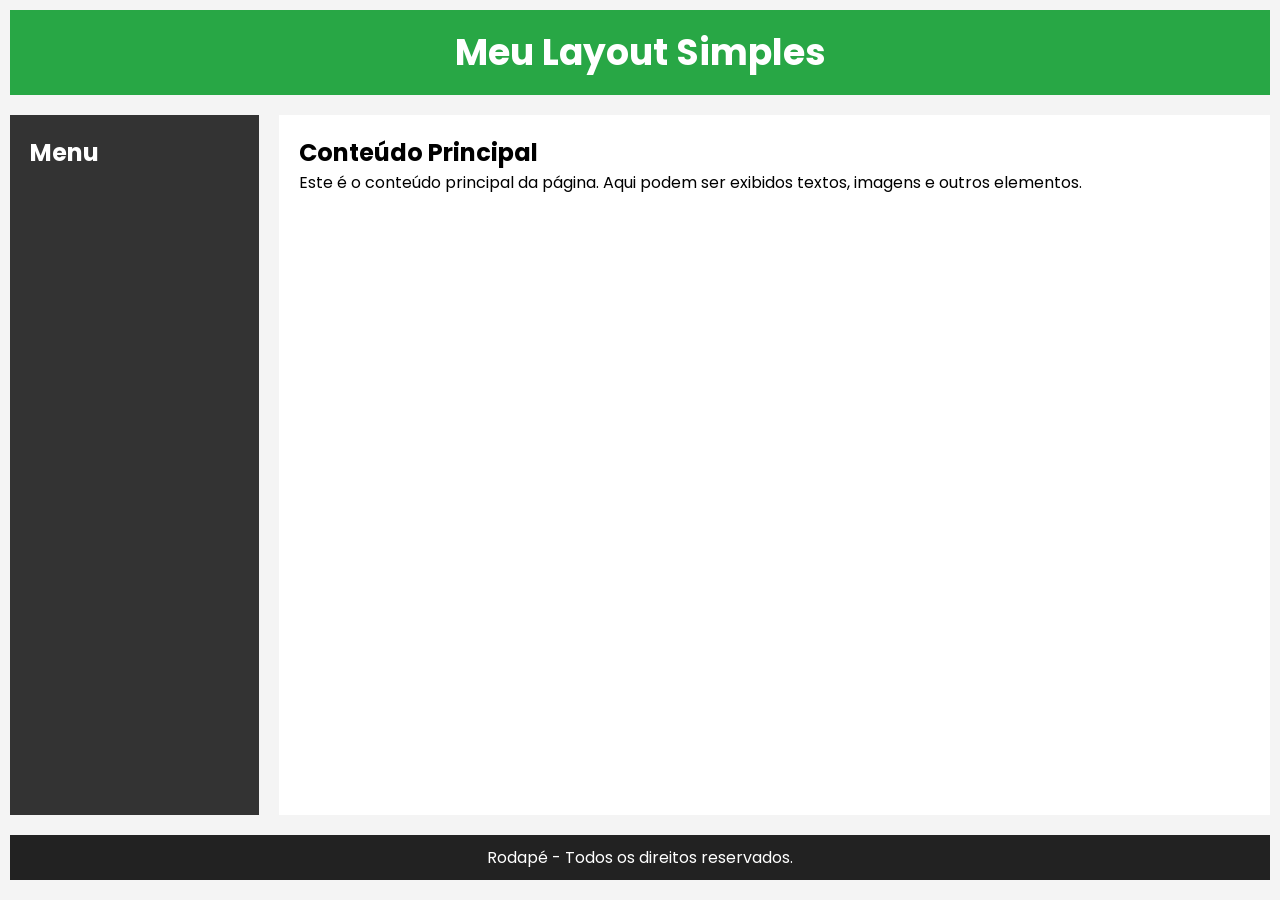
==== LAYOUT/index.html @ 89fce1da "LAYOUT" ====
<!DOCTYPE html>
<html lang="pt-BR">
<head>
    <meta charset="UTF-8">
    <meta name="viewport" content="width=device-width, initial-scale=1.0">
    <link rel="stylesheet" href="style.css">
    <title>Meu Layout Simples</title>
</head>
<body>
    <header>
        <h1>Meu Layout Simples</h1>
    </header>
    
    <div class="container">
        <aside class="menu">
            <h2>Menu</h2>
        </aside>

        <main class="conteudo">
            <h2>Conteúdo Principal</h2>
            <p>Este é o conteúdo principal da página. Aqui podem ser exibidos textos, imagens e outros elementos.</p>
        </main>
    </div>

    <footer>
        <p>Rodapé - Todos os direitos reservados.</p>
    </footer>
</body>
</html>
---- LAYOUT/style.css ----
@import url('https://fonts.googleapis.com/css2?family=Poppins:wght@300;400;600&display=swap');

* {
    margin: 0;
    padding: 0;
    box-sizing: border-box;
    font-family: 'Poppins', sans-serif;
}

body {
    background-color: #f4f4f4;
}

header {
    background-color: #28a745;
    color: white;
    text-align: center;
    padding: 15px;
    font-size: 18px;
    margin: 10px;
}

.container {
    display: flex;
    min-height: 80vh;
}

.menu {
    width: 20%;
    background-color: #333;
    color: white;
    padding: 20px;
    margin: 10px;
}

.conteudo {
    width: 80%;
    padding: 20px;
    margin: 10px;
    background-color: white;
}

footer {
    background-color: #222;
    color: white;
    text-align: center;
    margin: 10px;
    padding: 10px;
}
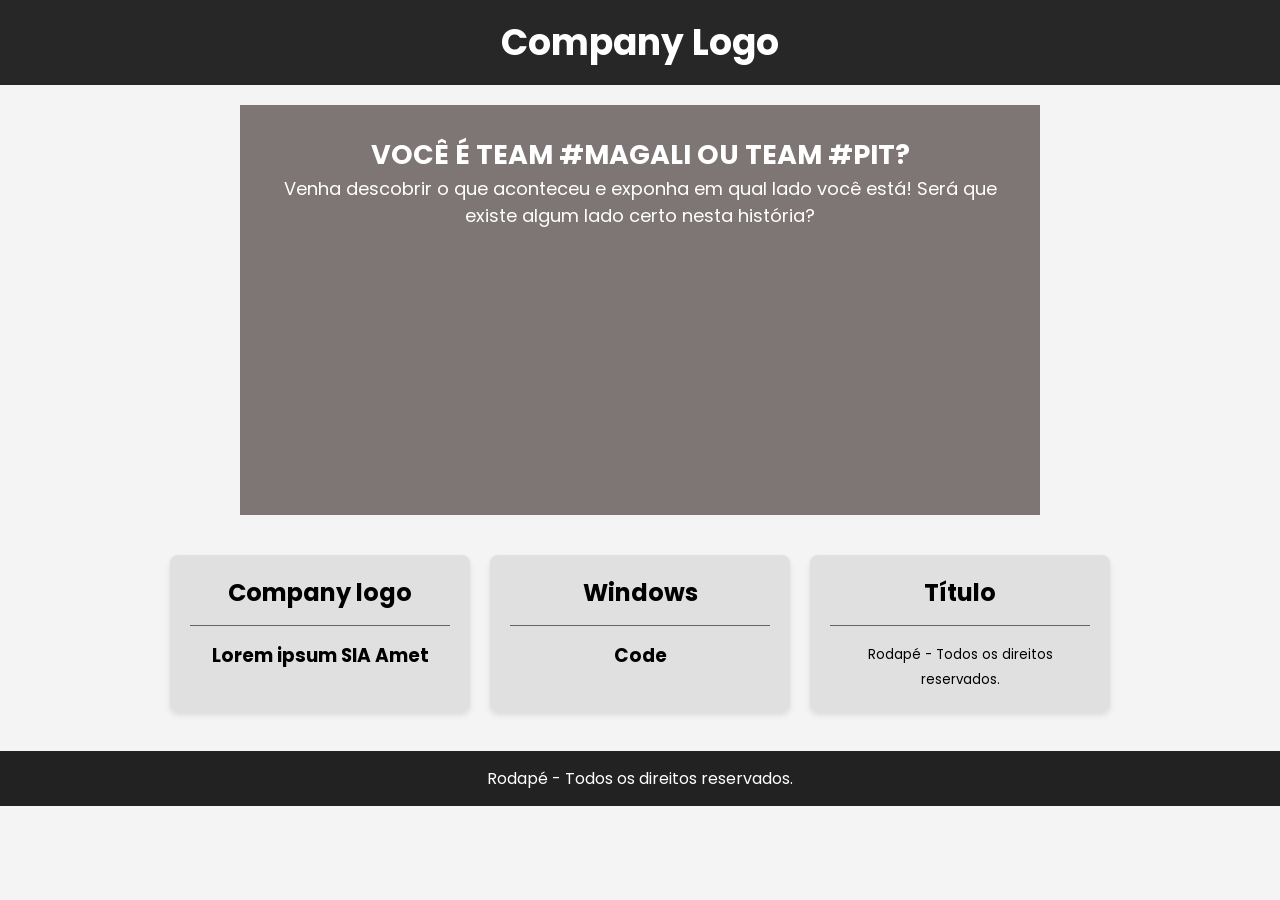
==== commit 83a2b623: "LAYOUT TERRIVEL" ====
--- a/LAYOUT/index.html
+++ b/LAYOUT/index.html
@@ -8,18 +8,40 @@
 </head>
 <body>
     <header>
-        <h1>Meu Layout Simples</h1>
+        <h1>Company Logo</h1>
     </header>
     
     <div class="container">
-        <aside class="menu">
-            <h2>Menu</h2>
-        </aside>
+        <main class="conteudo">
+            <h2>VOCÊ É TEAM #MAGALI OU TEAM #PIT?</h2>
+            <p>Venha descobrir o que aconteceu e exponha em qual lado você está! Será que existe algum lado certo nesta história?</p>
+        </main>
+    </div>
 
-        <main class="conteudo">
-            <h2>Conteúdo Principal</h2>
-            <p>Este é o conteúdo principal da página. Aqui podem ser exibidos textos, imagens e outros elementos.</p>
-        </main>
+    <!-- Área dos Quadros -->
+    <div class="quadro-container">
+        <div class="quadro">
+            <h2>Company logo</h2>
+            <div class="separador"></div>
+            <h3>Lorem ipsum SIA Amet</h3>
+        </div>
+
+        <div class="quadro">
+            <h2>Windows</h2>
+            <div class="separador"></div>
+            <h3>Code</h3>
+            <ul class="codigo-lista">
+            </ul>
+        </div>
+
+        <div class="quadro">
+            <h2>Título</h2>
+            <div class="separador"></div>
+            <ul class="codigo-lista">
+
+            </ul>
+            <p><small>Rodapé - Todos os direitos reservados.</small></p>
+        </div>
     </div>
 
     <footer>
--- a/LAYOUT/style.css
+++ b/LAYOUT/style.css
@@ -12,38 +12,75 @@
 }
 
 header {
-    background-color: #28a745;
+    background-color: #272727;
     color: white;
     text-align: center;
     padding: 15px;
     font-size: 18px;
-    margin: 10px;
 }
 
 .container {
     display: flex;
-    min-height: 80vh;
-}
-
-.menu {
-    width: 20%;
-    background-color: #333;
-    color: white;
+    justify-content: center;
+    min-height: 50vh;
     padding: 20px;
-    margin: 10px;
 }
 
 .conteudo {
-    width: 80%;
-    padding: 20px;
-    margin: 10px;
-    background-color: white;
+    padding: 30px;
+    font-size: 18px;
+    background-color: rgb(126, 117, 117);
+    text-align: center;
+    max-width: 800px;
+    color: white;
 }
 
+/* Área dos Quadros */
+.quadro-container {
+    display: flex;
+    justify-content: center;
+    gap: 20px;
+    padding: 20px;
+    flex-wrap: wrap; /* Para melhorar responsividade */
+}
+
+.quadro {
+    background-color: #e0e0e0;
+    color: black;
+    padding: 20px;
+    border-radius: 8px;
+    width: 300px;
+    box-shadow: 0 4px 6px rgba(0,0,0,0.1);
+    text-align: center;
+}
+
+.separador {
+    border-bottom: 1px solid #666;
+    margin: 15px 0;
+}
+
+.codigo-lista {
+    list-style: none;
+    padding-left: 0;
+}
+
+/* Estilização do Rodapé */
 footer {
     background-color: #222;
     color: white;
     text-align: center;
-    margin: 10px;
-    padding: 10px;
+    padding: 15px;
+    margin-top: 20px;
 }
+
+/* Responsividade */
+@media (max-width: 768px) {
+    .quadro-container {
+        flex-direction: column;
+        align-items: center;
+    }
+
+    .conteudo {
+        padding: 20px;
+    }
+}
